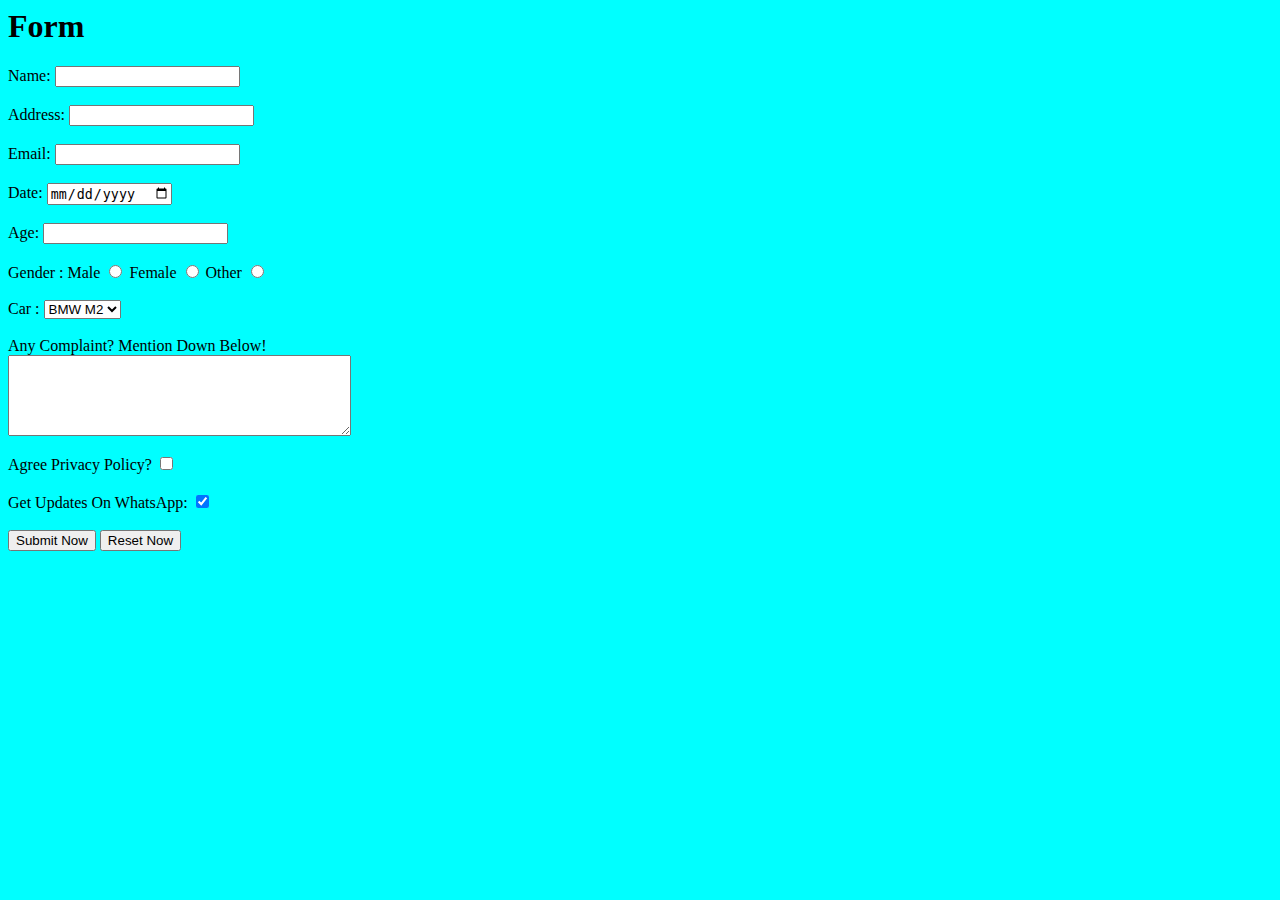
==== form.html @ 4668f446 "Add files via upload" ====
<! doctype html>
<html>
    <head>
        <title>Form</title>
        <style>
        body{
            background-color: aqua
        }
        </style>
    </head>
    <body>
        <h1>Form</h1>
        <form action="backend.php">
            <div>
                <label for="name">Name: </label>
            <input type="text" id="name">
            </div>
            <br>
            <div>
                <label for="address">Address: </label>
                <input type="text" id="address">
            </div>
            <br>
            <div>
                <label for="email">Email:</label>
                 <input type="email" id="email">
            </div>
            <br>
            <div>
                <label for="date"> Date:</label>
                <input type="date" id="date">
            </div>
            <br>
            <div>
                <label for="age">Age:</label>
                <input type="number" id="age">
            </div>
            <br>
            <div>
                <label for="male">Gender : Male</label>
                <input type="radio" id="male">
                <label for="female">Female</label> 
                <input type="radio" id="female">
                <label for="other">Other</label> 
                <input type="radio" id="other">

            </div>
            <br>
            <div>
                <label for="car">Car : </label>
                <select id="car">
                    <option value="BMWM2">BMW M2</option>
                    <option value="BMWM3">BMW M3</option>
                    <option value="BMWM5">BMW M5</option>
                </select>

            </div>
            <br>
            <div>
                <label for="complaint">Any Complaint? Mention Down Below!</label>
                 <br> <textarea id="complaint" cols="40" rows="5"></textarea>
            </div>
            </div>
            <br>
            <div>
                <label for="policy">Agree Privacy Policy? </label>
                <input type="checkbox" id="policy">
            </div>
            <br>
            <div>
                <label for="whatsapp">Get Updates On WhatsApp:</label>
                 <input type="checkbox" checked id="whatsapp">
            </div>
            <br>  
            <div>
                <input type="submit" value="Submit Now"> <input type="reset" value="Reset Now">
            </div>
        </form>
    </body>
</html>
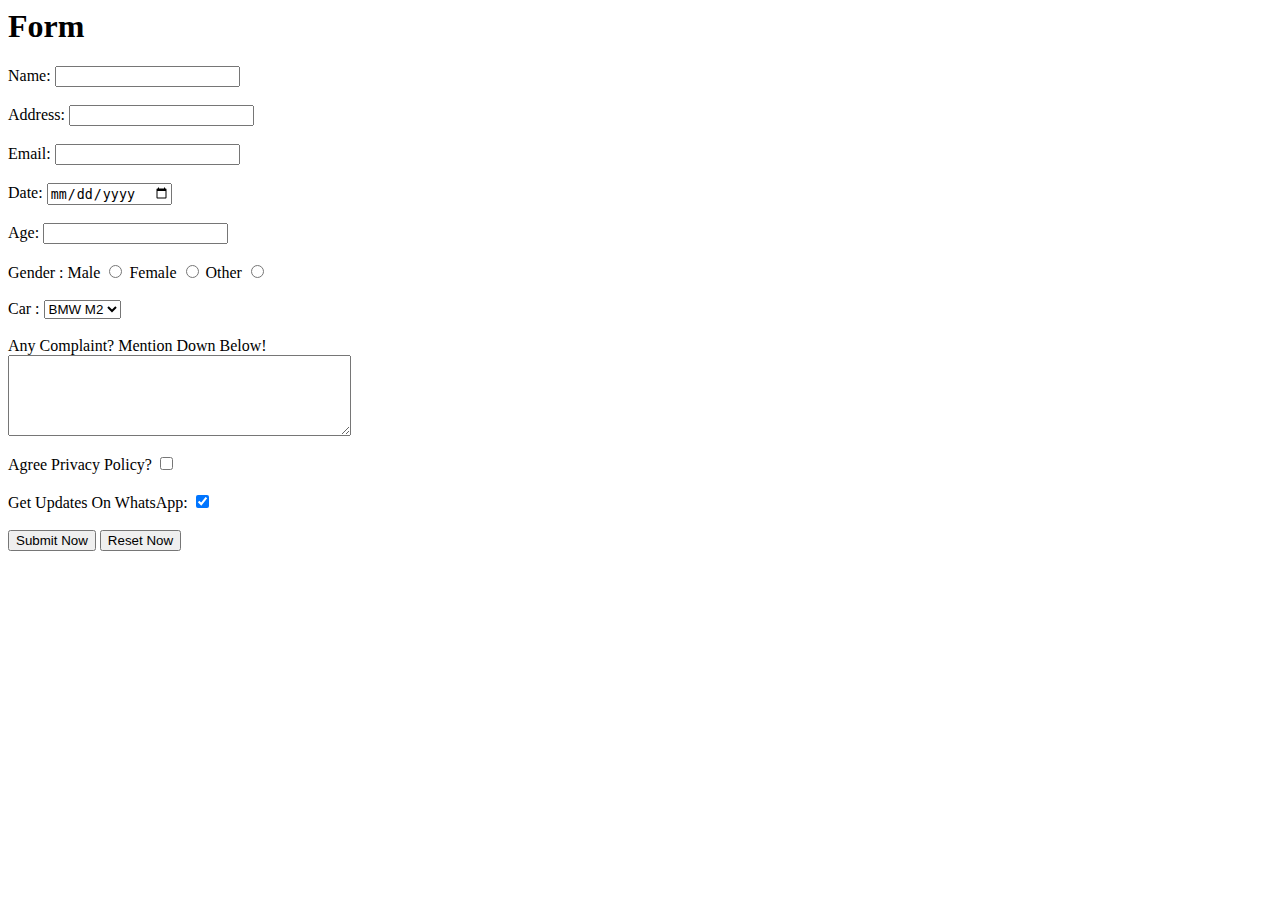
==== commit f6e808db: "form.html" ====
--- a/form.html
+++ b/form.html
@@ -2,11 +2,6 @@
 <html>
     <head>
         <title>Form</title>
-        <style>
-        body{
-            background-color: aqua
-        }
-        </style>
     </head>
     <body>
         <h1>Form</h1>
@@ -77,4 +72,4 @@
             </div>
         </form>
     </body>
-</html>+</html>
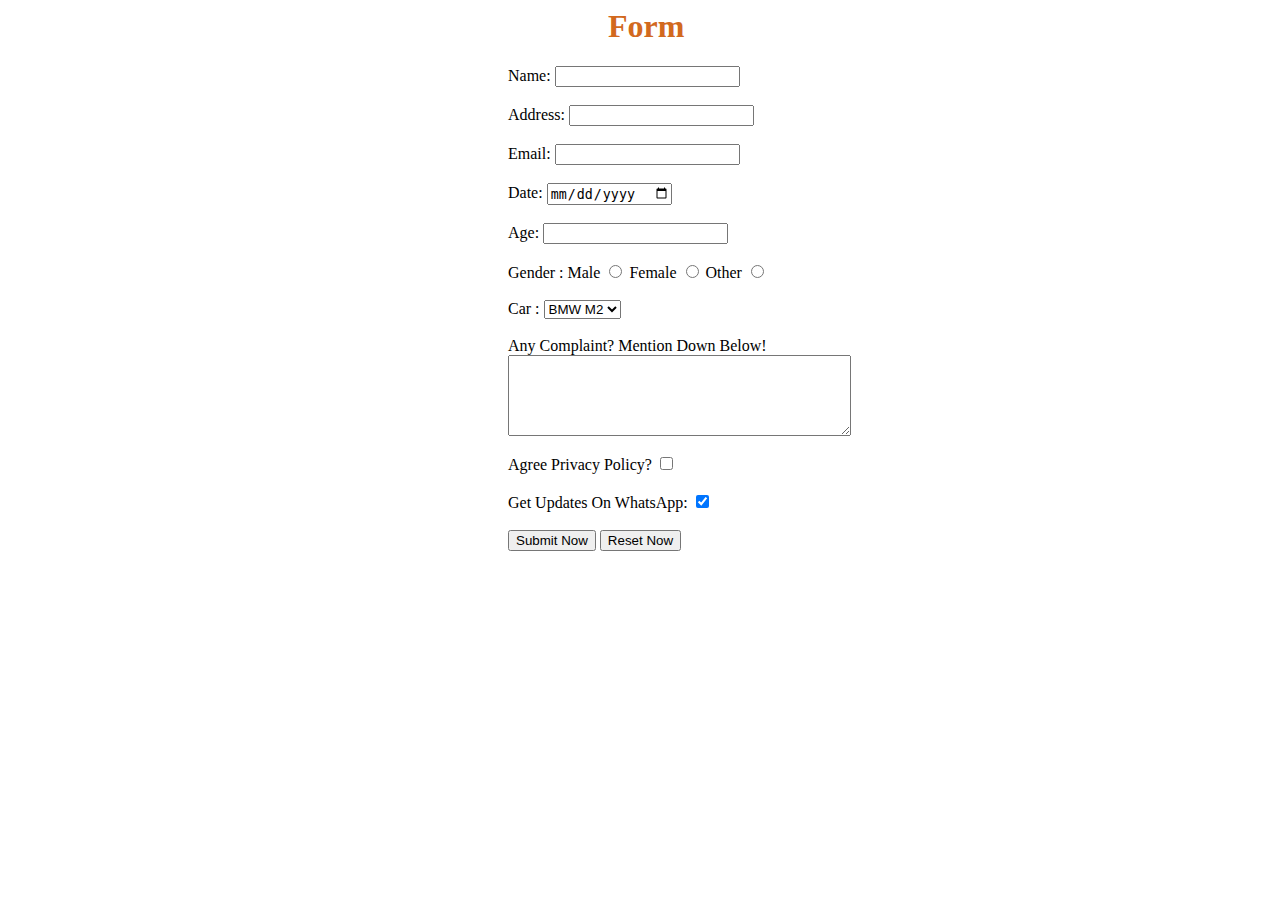
==== commit 84a0645e: "Add files via upload" ====
--- a/form.html
+++ b/form.html
@@ -2,9 +2,19 @@
 <html>
     <head>
         <title>Form</title>
+        <style>
+            div{
+                margin-left: 500;
+            }
+            h1{
+                color:chocolate;
+                margin-left:600;
+            }
+        </style>
     </head>
     <body>
-        <h1>Form</h1>
+        <link rel="stylesheet" href="background.css">
+        <h1 class="rohan">Form</h1>
         <form action="backend.php">
             <div>
                 <label for="name">Name: </label>
@@ -72,4 +82,4 @@
             </div>
         </form>
     </body>
-</html>
+</html>